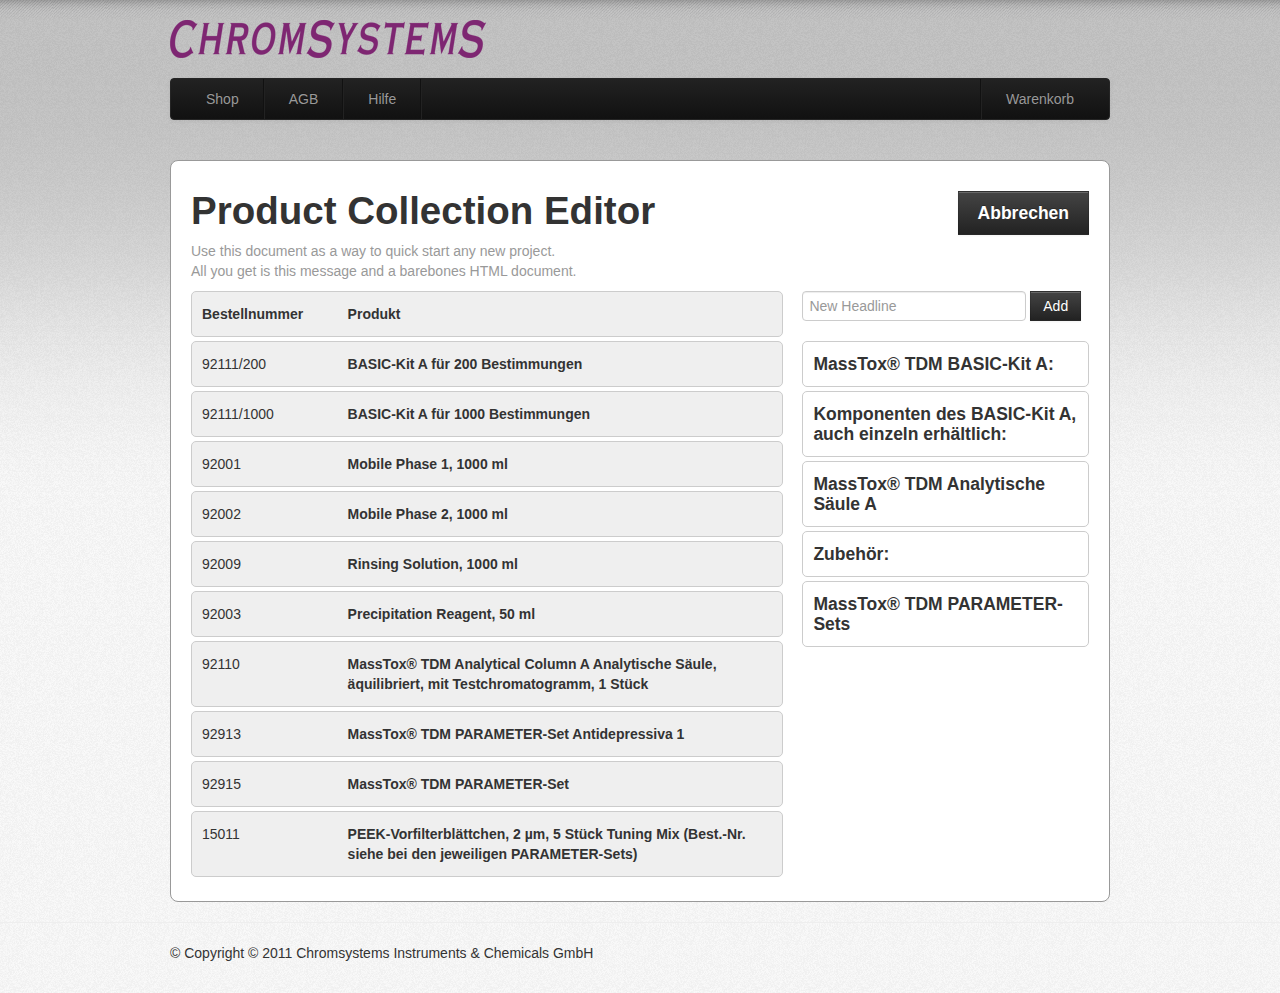
==== src/chromsystems.sitetheme/chromsystems/sitetheme/resources/dnd-ui.html @ cf32be00 "Use click dummies for interface development" ====
<!DOCTYPE html>
<html lang="en">
  <head>
    <meta charset="utf-8">
    <title>chromsystems Theme, based on Twitter Bootstrap</title>
    <meta name="viewport" content="width=device-width, initial-scale=1.0">
    <meta name="description" content="">
    <meta name="author" content="">

    <!-- Le styles -->
    <link href="less/styles.less" rel="stylesheet/less" type="text/css">
    <!-- Responsive styles - enable if necessary -->
    <!--<link href="../assets/css/bootstrap-responsive.css" rel="stylesheet">-->

    <!-- Le HTML5 shim, for IE6-8 support of HTML5 elements -->
    <!--[if lt IE 9]>
      <script src="http://html5shim.googlecode.com/svn/trunk/html5.js"></script>
    <![endif]-->

    <script type="text/javascript" src="http://ajax.googleapis.com/ajax/libs/jquery/1.7.2/jquery.js"></script>
    <script type="text/javascript" src="http://cdn.jquerytools.org/1.2.7/all/jquery.tools.min.js"></script>
    <script type="text/javascript" src="js/less-1.3.0.min.js"></script>
  </head>

  <body>

    <header id="topbar">
      <!--<div id="editbar-wrapper" class="navbar navbar-fixed-top">
        <div class="navbar-inner">
          <div class="container-fluid" id="editbar">
            <a class="brand" href="#">Plone CMSUI Editbar</a>
          </div>
        </div>
      </div>-->

      <div class="container" id="header">
        <a class="brand" id="logo" href="#">Chromsystems Shop</a>
        <nav class="navbar navbar-inverse">
          <div class="navbar-inner">
            <div class="container">
              <a class="btn btn-navbar" data-toggle="collapse" data-target=".nav-collapse">
                <span class="icon-bar"></span>
                <span class="icon-bar"></span>
                <span class="icon-bar"></span>
              </a>
              <div class="nav-collapse">
                <ul class="nav">
                  <li><a href="#about">Shop</a></li>
                  <li class="divider-vertical"></li>
                  <li><a href="#contact">AGB</a></li>
                  <li class="divider-vertical"></li>
                  <li><a href="#contact">Hilfe</a></li>
                  <li class="divider-vertical"></li>
                </ul>
                <ul class="nav pull-right">
                  <li class="divider-vertical"></li>
                  <li><a href="#contact">Warenkorb</a></li>
                </li>
              </div><!--/.nav-collapse -->
            </div>
          </div>
        </nav>
      </div>
    </header>

    <section class="container">
      <div id="content">
        <h1>
          <a href="#" class="btn btn-inverse btn-large pull-right"
            id="btn-cancel">Abbrechen</a>
          <a href="#" class="btn btn-primary btn-large pull-right"
            id="btn-save">Speichern</a>
          Product Collection Editor</h1>
        <p class="muted">Use this document as a way to quick start any new project.<br> All you get is this message and a barebones HTML document.</p>
        <section id="collection-sorter">
          <div class="row-fluid">
            <div class="span8">
              <div class="tile">
                <div class="row-fluid">
                  <div class="span3">
                    <h5>Bestellnummer</h5>
                  </div>
                  <div class="span9">
                    <h5>Produkt</h5>
                  </div>
                </div>
              </div>
              <div class="tile sortable">
                <div class="row-fluid">
                  <div class="span3">
                    <p>92111/200</p>
                  </div>
                  <div class="span9">
                    <p><strong>BASIC-Kit A für 200 Bestimmungen</strong></p>
                  </div>
                </div>
              </div>
              <div class="tile sortable">
                <div class="row-fluid">
                  <div class="span3">
                    <p>92111/1000</p>
                  </div>
                  <div class="span9">
                    <p><strong>BASIC-Kit A für 1000 Bestimmungen</strong></p>
                  </div>
                </div>
              </div>
              <div class="tile sortable">
                <div class="row-fluid">
                  <div class="span3">
                    <p>92001</p>
                  </div>
                  <div class="span9">
                    <p><strong>Mobile Phase 1, 1000 ml</strong></p>
                  </div>
                </div>
              </div>
              <div class="tile sortable">
                <div class="row-fluid">
                  <div class="span3">
                    <p>92002</p>
                  </div>
                  <div class="span9">
                    <p><strong>Mobile Phase 2, 1000 ml</strong></p>
                  </div>
                </div>
              </div>
              <div class="tile sortable">
                <div class="row-fluid">
                  <div class="span3">
                    <p>92009</p>
                  </div>
                  <div class="span9">
                    <p><strong>Rinsing Solution, 1000 ml</strong></p>
                  </div>
                </div>
              </div>
              <div class="tile sortable">
                <div class="row-fluid">
                  <div class="span3">
                    <p>92003</p>
                  </div>
                  <div class="span9">
                    <p><strong>Precipitation Reagent, 50 ml</strong></p>
                  </div>
                </div>
              </div>
              <div class="tile sortable">
                <div class="row-fluid">
                  <div class="span3">
                    <p>92110</p>
                  </div>
                  <div class="span9">
                    <p><strong>MassTox® TDM Analytical Column A
                        Analytische Säule, äquilibriert, mit Testchromatogramm, 1 Stück</strong></p>
                  </div>
                </div>
              </div>
              <div class="tile sortable">
                <div class="row-fluid">
                  <div class="span3">
                    <p>92913</p>
                  </div>
                  <div class="span9">
                    <p><strong>MassTox® TDM PARAMETER-Set Antidepressiva 1</strong></p>
                  </div>
                </div>
              </div>
              <div class="tile sortable">
                <div class="row-fluid">
                  <div class="span3">
                    <p>92915</p>
                  </div>
                  <div class="span9">
                    <p><strong>MassTox® TDM PARAMETER-Set</strong></p>
                  </div>
                </div>
              </div>
              <div class="tile sortable">
                <div class="row-fluid">
                  <div class="span3">
                    <p>15011</p>
                  </div>
                  <div class="span9">
                    <p><strong>PEEK-Vorfilterblättchen, 2 µm, 5 Stück Tuning Mix (Best.-Nr. siehe bei den jeweiligen PARAMETER-Sets)</strong></p>
                  </div>
                </div>
              </div>
            </div>
            <div class="span4">
              <form class="form-inline">
              <input type="text" class="input-large" placeholder="New Headline">
              <input type="submit" class="btn btn-inverse"
                name="form.button.AddNew"
                value="Add" />
              </form>
              <div class="tile tile-header sortable">
                <h4>MassTox® TDM BASIC-Kit A:</h4>
              </div>
              <div class="tile tile-header sortable">
                <h4>Komponenten des BASIC-Kit A, auch einzeln erhältlich:</h4>
              </div>
              <div class="tile tile-header sortable">
                <h4>MassTox® TDM Analytische Säule A</h4>
              </div>
              <div class="tile tile-header sortable">
                <h4>Zubehör:</h4>
              </div>
              <div class="tile tile-header sortable">
                <h4>MassTox® TDM PARAMETER-Sets</h4>
              </div>
            </div>
          </div>
        </section>
      </div>
    </section> <!-- /container -->

    <footer id="site-footer">
      <div class="container">
        <p>&copy; Copyright © 2011 Chromsystems Instruments &amp; Chemicals GmbH</p>
      </div>
    </footer>

    <script src="js/jquery.event.drag-2.2.js"></script>
    <script src="js/jquery.event.drop-2.2.js"></script>
    <script src="js/bootstrap.js"></script>
    <script src="js/application.js"></script>

  </body>
</html>
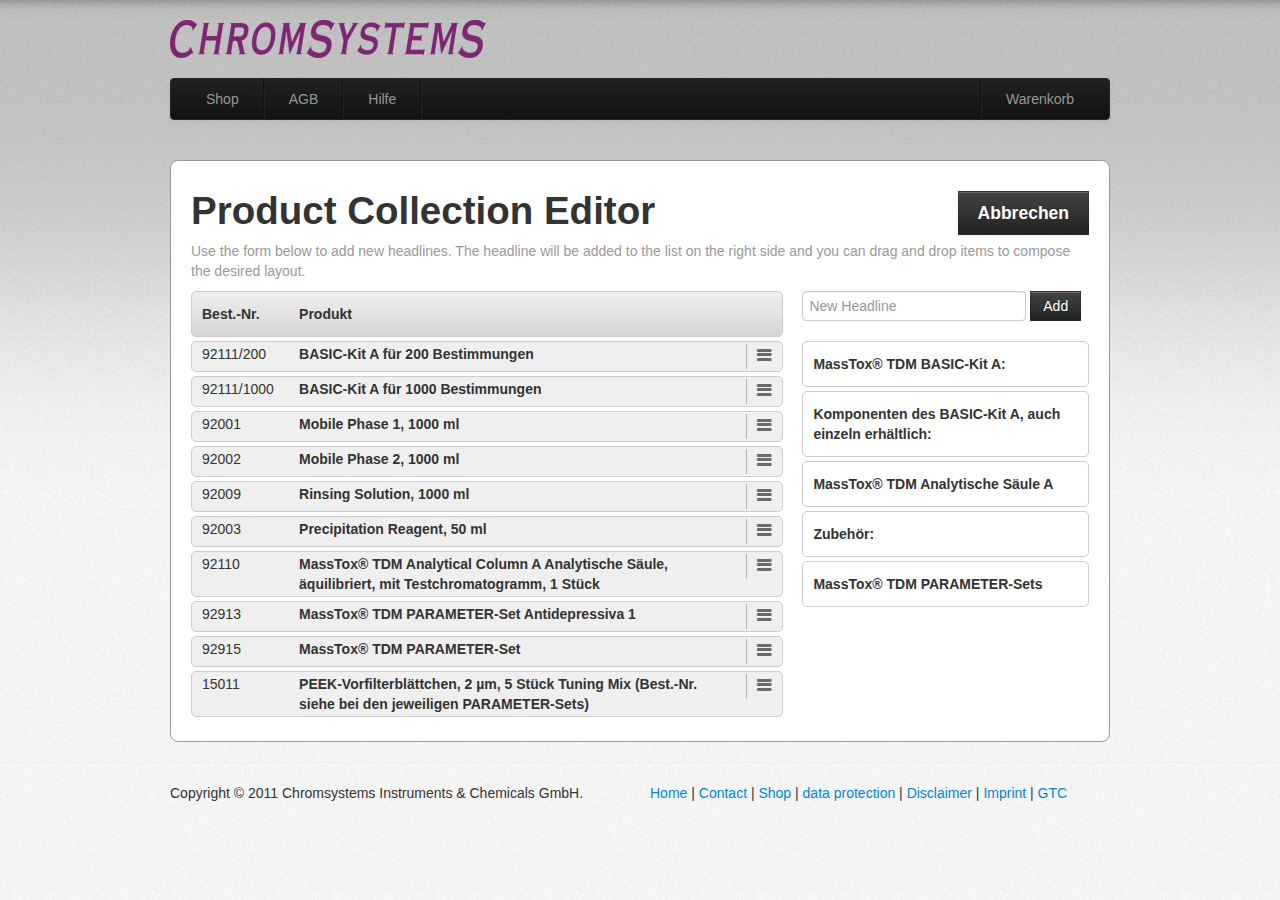
==== commit d2a245c1: "Update bootstrap and re-factor a little" ====
--- a/src/chromsystems.sitetheme/chromsystems/sitetheme/resources/dnd-ui.html
+++ b/src/chromsystems.sitetheme/chromsystems/sitetheme/resources/dnd-ui.html
@@ -71,14 +71,17 @@
           <a href="#" class="btn btn-primary btn-large pull-right"
             id="btn-save">Speichern</a>
           Product Collection Editor</h1>
-        <p class="muted">Use this document as a way to quick start any new project.<br> All you get is this message and a barebones HTML document.</p>
+        <p class="muted">
+            Use the form below to add new headlines.
+            The headline will be added to the list on the right side and you can
+            drag and drop items to compose the desired layout.</p>
         <section id="collection-sorter">
           <div class="row-fluid">
             <div class="span8">
-              <div class="tile">
-                <div class="row-fluid">
-                  <div class="span3">
-                    <h5>Bestellnummer</h5>
+              <div class="tile tile-fixed">
+                <div class="row-fluid">
+                  <div class="span2">
+                    <h5>Best.-Nr.</h5>
                   </div>
                   <div class="span9">
                     <h5>Produkt</h5>
@@ -87,102 +90,152 @@
               </div>
               <div class="tile sortable">
                 <div class="row-fluid">
-                  <div class="span3">
+                  <div class="span2">
                     <p>92111/200</p>
                   </div>
                   <div class="span9">
                     <p><strong>BASIC-Kit A für 200 Bestimmungen</strong></p>
                   </div>
-                </div>
-              </div>
-              <div class="tile sortable">
-                <div class="row-fluid">
-                  <div class="span3">
+                  <div class="span1">
+                    <div class="tile-handle">
+                      <i class="icon-reorder"></i>
+                    </div>
+                  </div>
+                </div>
+              </div>
+              <div class="tile sortable">
+                <div class="row-fluid">
+                  <div class="span2">
                     <p>92111/1000</p>
                   </div>
                   <div class="span9">
                     <p><strong>BASIC-Kit A für 1000 Bestimmungen</strong></p>
                   </div>
-                </div>
-              </div>
-              <div class="tile sortable">
-                <div class="row-fluid">
-                  <div class="span3">
+                  <div class="span1">
+                    <div class="tile-handle">
+                      <i class="icon-reorder"></i>
+                    </div>
+                  </div>
+                </div>
+              </div>
+              <div class="tile sortable">
+                <div class="row-fluid">
+                  <div class="span2">
                     <p>92001</p>
                   </div>
                   <div class="span9">
                     <p><strong>Mobile Phase 1, 1000 ml</strong></p>
                   </div>
-                </div>
-              </div>
-              <div class="tile sortable">
-                <div class="row-fluid">
-                  <div class="span3">
+                  <div class="span1">
+                    <div class="tile-handle">
+                      <i class="icon-reorder"></i>
+                    </div>
+                  </div>
+                </div>
+              </div>
+              <div class="tile sortable">
+                <div class="row-fluid">
+                  <div class="span2">
                     <p>92002</p>
                   </div>
                   <div class="span9">
                     <p><strong>Mobile Phase 2, 1000 ml</strong></p>
                   </div>
-                </div>
-              </div>
-              <div class="tile sortable">
-                <div class="row-fluid">
-                  <div class="span3">
+                  <div class="span1">
+                    <div class="tile-handle">
+                      <i class="icon-reorder"></i>
+                    </div>
+                  </div>
+                </div>
+              </div>
+              <div class="tile sortable">
+                <div class="row-fluid">
+                  <div class="span2">
                     <p>92009</p>
                   </div>
                   <div class="span9">
                     <p><strong>Rinsing Solution, 1000 ml</strong></p>
                   </div>
-                </div>
-              </div>
-              <div class="tile sortable">
-                <div class="row-fluid">
-                  <div class="span3">
+                  <div class="span1">
+                    <div class="tile-handle">
+                      <i class="icon-reorder"></i>
+                    </div>
+                  </div>
+                </div>
+              </div>
+              <div class="tile sortable">
+                <div class="row-fluid">
+                  <div class="span2">
                     <p>92003</p>
                   </div>
                   <div class="span9">
                     <p><strong>Precipitation Reagent, 50 ml</strong></p>
                   </div>
-                </div>
-              </div>
-              <div class="tile sortable">
-                <div class="row-fluid">
-                  <div class="span3">
+                  <div class="span1">
+                    <div class="tile-handle">
+                      <i class="icon-reorder"></i>
+                    </div>
+                  </div>
+                </div>
+              </div>
+              <div class="tile sortable">
+                <div class="row-fluid">
+                  <div class="span2">
                     <p>92110</p>
                   </div>
                   <div class="span9">
                     <p><strong>MassTox® TDM Analytical Column A
                         Analytische Säule, äquilibriert, mit Testchromatogramm, 1 Stück</strong></p>
                   </div>
-                </div>
-              </div>
-              <div class="tile sortable">
-                <div class="row-fluid">
-                  <div class="span3">
+                  <div class="span1">
+                    <div class="tile-handle">
+                      <i class="icon-reorder"></i>
+                    </div>
+                  </div>
+                </div>
+              </div>
+              <div class="tile sortable">
+                <div class="row-fluid">
+                  <div class="span2">
                     <p>92913</p>
                   </div>
                   <div class="span9">
                     <p><strong>MassTox® TDM PARAMETER-Set Antidepressiva 1</strong></p>
                   </div>
-                </div>
-              </div>
-              <div class="tile sortable">
-                <div class="row-fluid">
-                  <div class="span3">
+                  <div class="span1">
+                    <div class="tile-handle">
+                      <i class="icon-reorder"></i>
+                    </div>
+                  </div>
+                </div>
+              </div>
+              <div class="tile sortable">
+                <div class="row-fluid">
+                  <div class="span2">
                     <p>92915</p>
                   </div>
                   <div class="span9">
                     <p><strong>MassTox® TDM PARAMETER-Set</strong></p>
                   </div>
-                </div>
-              </div>
-              <div class="tile sortable">
-                <div class="row-fluid">
-                  <div class="span3">
+                  <div class="span1">
+                    <div class="tile-handle">
+                      <i class="icon-reorder"></i>
+                    </div>
+                  </div>
+                </div>
+              </div>
+              <div class="tile sortable">
+                <div class="row-fluid">
+                  <div class="span2">
                     <p>15011</p>
                   </div>
                   <div class="span9">
                     <p><strong>PEEK-Vorfilterblättchen, 2 µm, 5 Stück Tuning Mix (Best.-Nr. siehe bei den jeweiligen PARAMETER-Sets)</strong></p>
+                  </div>
+                  <div class="span1">
+                    <div class="tile-handle">
+                      <i class="icon-reorder"></i>
+                    </div>
                   </div>
                 </div>
               </div>
@@ -195,19 +248,19 @@
                 value="Add" />
               </form>
               <div class="tile tile-header sortable">
-                <h4>MassTox® TDM BASIC-Kit A:</h4>
-              </div>
-              <div class="tile tile-header sortable">
-                <h4>Komponenten des BASIC-Kit A, auch einzeln erhältlich:</h4>
-              </div>
-              <div class="tile tile-header sortable">
-                <h4>MassTox® TDM Analytische Säule A</h4>
-              </div>
-              <div class="tile tile-header sortable">
-                <h4>Zubehör:</h4>
-              </div>
-              <div class="tile tile-header sortable">
-                <h4>MassTox® TDM PARAMETER-Sets</h4>
+                <h5>MassTox® TDM BASIC-Kit A:</h5>
+              </div>
+              <div class="tile tile-header sortable">
+                <h5>Komponenten des BASIC-Kit A, auch einzeln erhältlich:</h5>
+              </div>
+              <div class="tile tile-header sortable">
+                <h5>MassTox® TDM Analytische Säule A</h5>
+              </div>
+              <div class="tile tile-header sortable">
+                <h5>Zubehör:</h5>
+              </div>
+              <div class="tile tile-header sortable">
+                <h5>MassTox® TDM PARAMETER-Sets</h5>
               </div>
             </div>
           </div>
@@ -217,7 +270,20 @@
 
     <footer id="site-footer">
       <div class="container">
-        <p>&copy; Copyright © 2011 Chromsystems Instruments &amp; Chemicals GmbH</p>
+      <div class="row">
+        <div class="span6">
+          <p>Copyright &copy; 2011 Chromsystems Instruments &amp; Chemicals GmbH.</p>
+        </div>
+        <div class="span6">
+          <a href="/en">Home</a> |
+          <a href="/en/contact">Contact</a> | 
+          <a href="/en/shop">Shop</a> |
+          <a href="/en/data-protection">data protection</a> | 
+          <a href="/en/disclaimer">Disclaimer</a> |
+          <a href="/en/imprint">Imprint</a> | 
+          <a href="/en/gtc">GTC</a>
+        </div>
+      </div>
       </div>
     </footer>
 
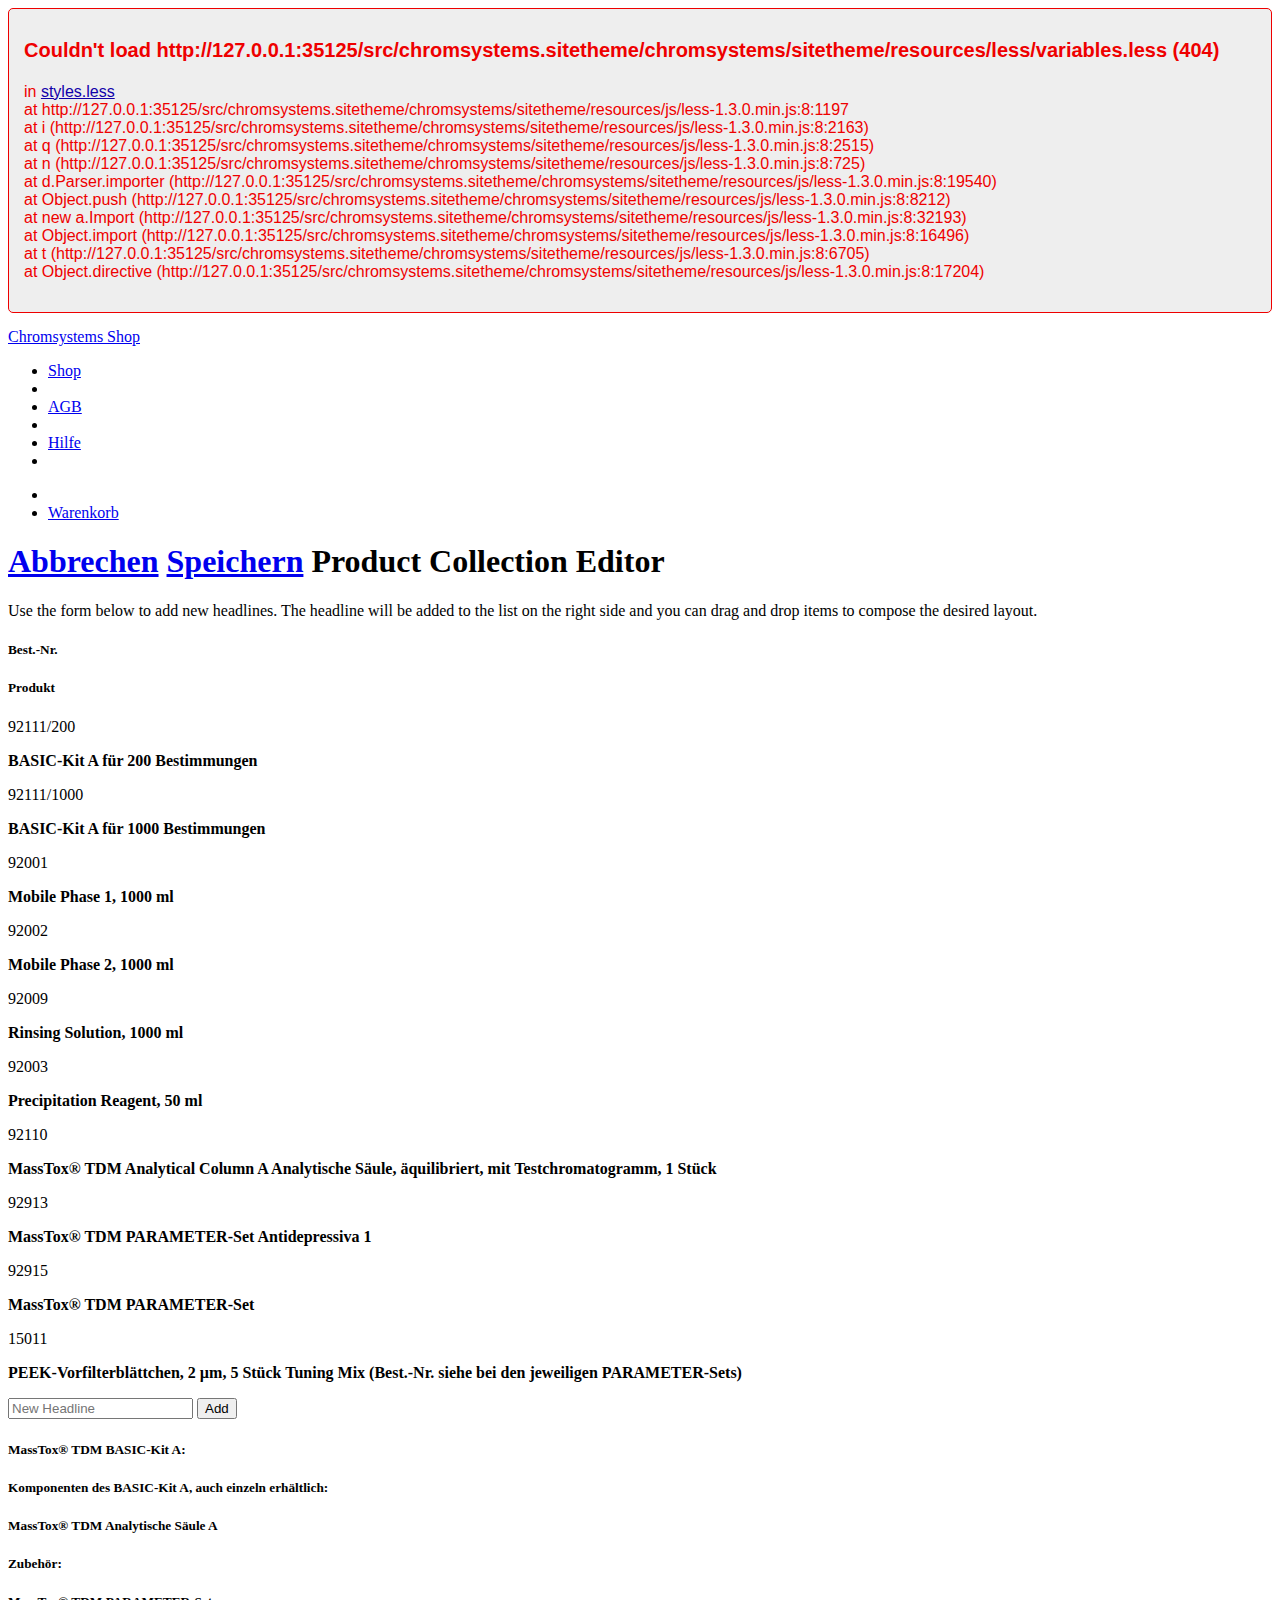
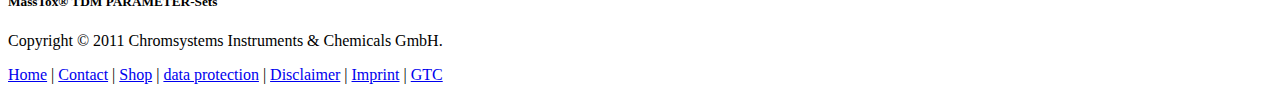
==== commit 3085a278: "Simplify and generalize the content types" ====
--- a/src/chromsystems.sitetheme/chromsystems/sitetheme/resources/dnd-ui.html
+++ b/src/chromsystems.sitetheme/chromsystems/sitetheme/resources/dnd-ui.html
@@ -243,7 +243,7 @@
             <div class="span4">
               <form class="form-inline">
               <input type="text" class="input-large" placeholder="New Headline">
-              <input type="submit" class="btn btn-inverse"
+              <input type="submit" class="btn btn-primary"
                 name="form.button.AddNew"
                 value="Add" />
               </form>
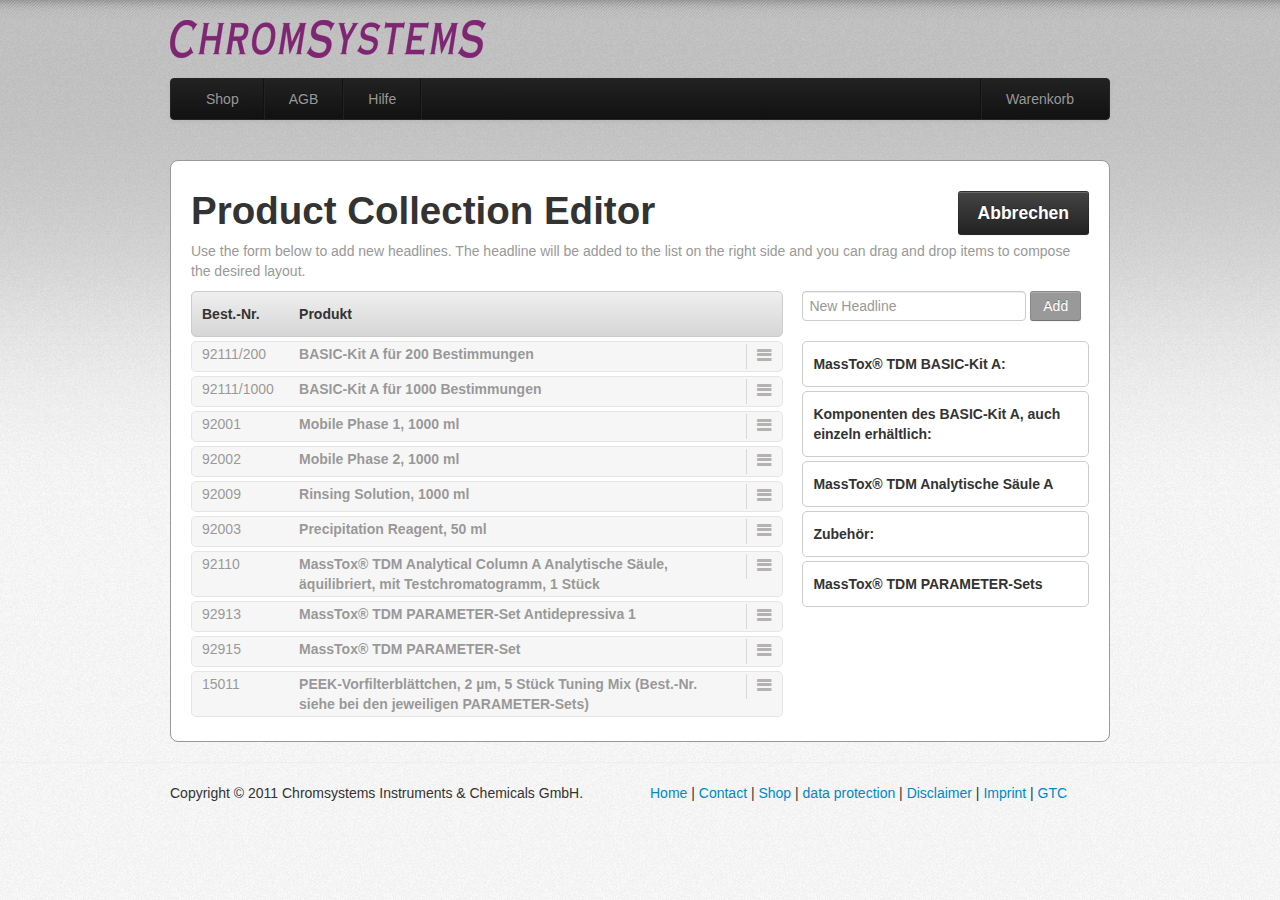
==== commit a8fd6ed1: "Re-factor layout, we are finally getting somewhere" ====
--- a/src/chromsystems.sitetheme/chromsystems/sitetheme/resources/dnd-ui.html
+++ b/src/chromsystems.sitetheme/chromsystems/sitetheme/resources/dnd-ui.html
@@ -241,12 +241,14 @@
               </div>
             </div>
             <div class="span4">
-              <form class="form-inline">
-              <input type="text" class="input-large" placeholder="New Headline">
+              <form class="form-inline" action="." method="post"
+                data-appui="ajaxsubmit">
+              <input type="text" id="item-title" class="input-large" placeholder="New Headline">
               <input type="submit" class="btn btn-primary"
                 name="form.button.AddNew"
                 value="Add" />
               </form>
+              <div class="xdroparea" id="dropbox">
               <div class="tile tile-header sortable">
                 <h5>MassTox® TDM BASIC-Kit A:</h5>
               </div>
@@ -261,6 +263,7 @@
               </div>
               <div class="tile tile-header sortable">
                 <h5>MassTox® TDM PARAMETER-Sets</h5>
+              </div>
               </div>
             </div>
           </div>
